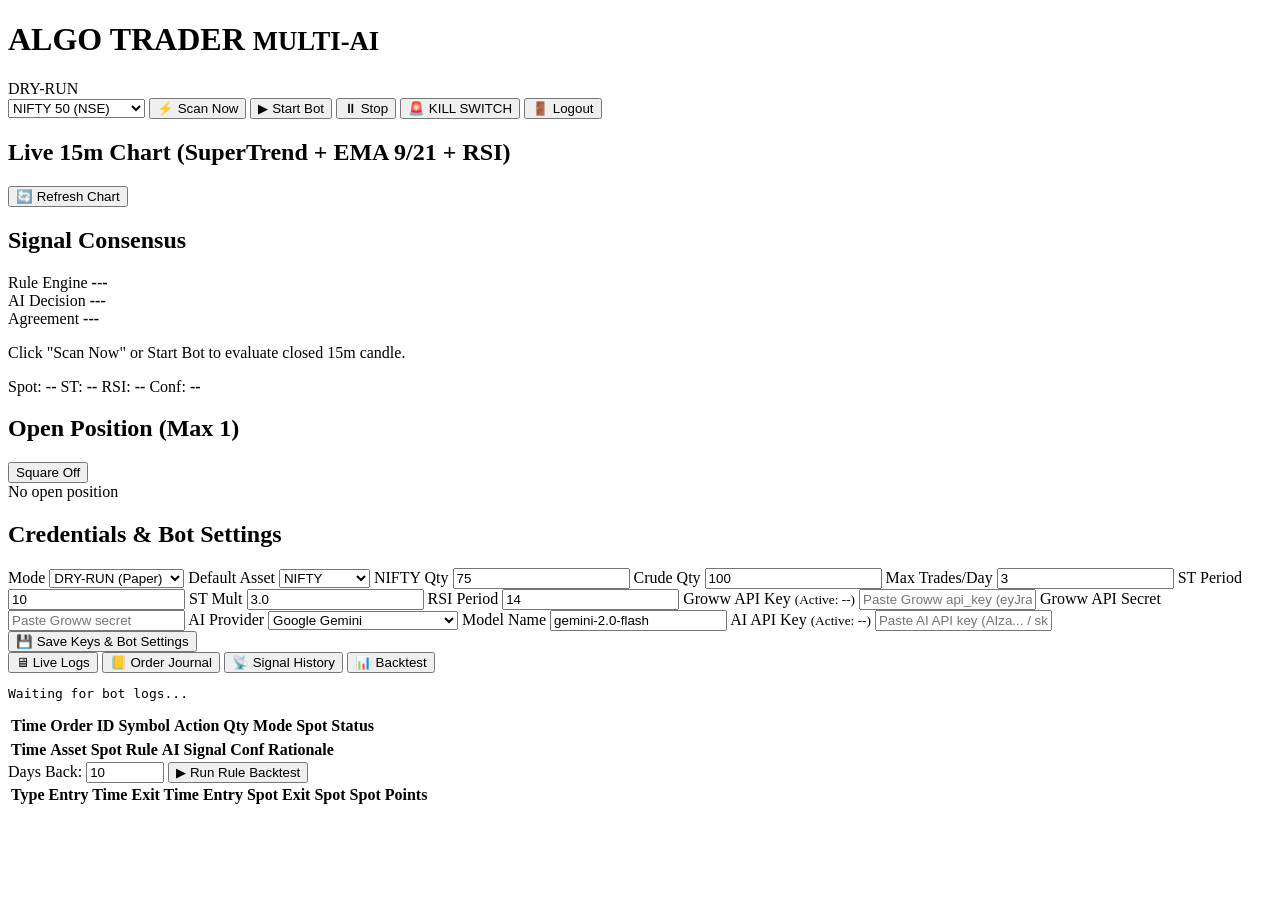
==== frontend/index.html @ b1ac1b5f "first commit" ====
<!DOCTYPE html>
<html lang="en">
<head>
  <meta charset="UTF-8" />
  <meta name="viewport" content="width=device-width, initial-scale=1.0" />
  <title>Multi-AI + Groww Algo Terminal</title>
  <script src="https://cdn.plot.ly/plotly-2.35.2.min.js"></script>
  <link rel="stylesheet" href="/src/style.css" />
</head>
<body>
  <header class="topbar">
    <div class="brand">
      <span class="dot" id="bot-dot"></span>
      <h1>ALGO TRADER <small id="active-ai-label">MULTI-AI</small></h1>
      <span id="mode-badge" class="badge dry">DRY-RUN</span>
    </div>
    <div class="controls">
      <select id="asset-select" onchange="loadChartAndSignals()">
        <option value="NIFTY">NIFTY 50 (NSE)</option>
        <option value="CRUDEOIL">CRUDE OIL (MCX)</option>
      </select>
      <button class="btn primary" onclick="evaluateNow()">⚡ Scan Now</button>
      <button class="btn success" id="btn-start" onclick="startBot()">▶ Start Bot</button>
      <button class="btn warn" id="btn-stop" onclick="stopBot()">⏸ Stop</button>
      <button class="btn danger" onclick="killSwitch()">🚨 KILL SWITCH</button>
      <button class="btn sm" onclick="logoutUser()">🚪 Logout</button>
    </div>
  </header>

  <main class="grid">
    <!-- Left: Live Chart & RSI -->
    <section class="card chart-panel">
      <div class="card-header">
        <h2>Live 15m Chart (SuperTrend + EMA 9/21 + RSI)</h2>
        <button class="btn sm" onclick="loadChart()">🔄 Refresh Chart</button>
      </div>
      <div id="chart-container"></div>
    </section>

    <!-- Right: Signal, Active Position, Settings -->
    <aside class="side-panel">
      <div class="card">
        <h2>Signal Consensus</h2>
        <div class="signal-grid">
          <div class="sig-box">
            <span>Rule Engine</span>
            <strong id="rule-sig">---</strong>
          </div>
          <div class="sig-box">
            <span id="ai-box-title">AI Decision</span>
            <strong id="ai-sig">---</strong>
          </div>
          <div class="sig-box">
            <span>Agreement</span>
            <strong id="agree-sig">---</strong>
          </div>
        </div>
        <p class="rationale" id="ai-rationale">Click "Scan Now" or Start Bot to evaluate closed 15m candle.</p>
        <div class="metrics-bar">
          <span>Spot: <b id="m-spot">--</b></span>
          <span>ST: <b id="m-st">--</b></span>
          <span>RSI: <b id="m-rsi">--</b></span>
          <span>Conf: <b id="m-conf">--</b></span>
        </div>
      </div>

      <div class="card">
        <div class="card-header">
          <h2>Open Position (Max 1)</h2>
          <button class="btn sm danger" onclick="closePosition()">Square Off</button>
        </div>
        <div id="position-box" class="empty-state">No open position</div>
      </div>

      <div class="card">
        <h2>Credentials & Bot Settings</h2>
        <div class="form-grid">
          <label>Mode
            <select id="s-dryrun">
              <option value="true">DRY-RUN (Paper)</option>
              <option value="false">LIVE (Real Money)</option>
            </select>
          </label>
          <label>Default Asset
            <select id="s-asset">
              <option value="NIFTY">NIFTY</option>
              <option value="CRUDEOIL">CRUDEOIL</option>
            </select>
          </label>
          <label>NIFTY Qty <input type="number" id="s-nifty-lot" value="75" /></label>
          <label>Crude Qty <input type="number" id="s-crude-lot" value="100" /></label>
          <label>Max Trades/Day <input type="number" id="s-max-trades" value="3" /></label>
          <label>ST Period <input type="number" id="s-st-period" value="10" /></label>
          <label>ST Mult <input type="number" step="0.1" id="s-st-mult" value="3.0" /></label>
          <label>RSI Period <input type="number" id="s-rsi" value="14" /></label>

          <!-- Clean Groww Key & Secret Boxes -->
          <label class="full">Groww API Key <small id="groww-status-badge">(Active: --)</small>
            <input type="password" id="s-groww-key" placeholder="Paste Groww api_key (eyJraWQi...)" />
          </label>
          <label class="full">Groww API Secret
            <input type="password" id="s-groww-secret" placeholder="Paste Groww secret" />
          </label>

          <!-- Multi-AI Section -->
          <label class="full">AI Provider
            <select id="s-provider" onchange="onProviderChange()">
              <option value="gemini">Google Gemini</option>
              <option value="openai">OpenAI (GPT-4o / o3-mini)</option>
              <option value="groq">Meta Llama (via Groq)</option>
              <option value="grok">xAI Grok</option>
              <option value="deepseek">DeepSeek (V3 / R1)</option>
              <option value="claude">Anthropic Claude</option>
              <option value="openrouter">OpenRouter (Any Model)</option>
              <option value="ollama">Local Ollama (Free / Offline)</option>
            </select>
          </label>
          <label class="full">Model Name
            <input type="text" id="s-model" value="gemini-2.0-flash" />
          </label>
          <label class="full">AI API Key <small id="key-status-badge">(Active: --)</small>
            <input type="password" id="s-apikey" placeholder="Paste AI API key (AIza... / sk-... / gsk_...)" />
          </label>
        </div>
        <button class="btn primary full-btn" id="save-btn" onclick="saveSettings()">💾 Save Keys & Bot Settings</button>
      </div>
    </aside>

    <!-- Bottom Tabs -->
    <section class="card bottom-panel">
      <div class="tabs">
        <button class="tab active" onclick="switchTab('logs')">🖥 Live Logs</button>
        <button class="tab" onclick="switchTab('orders')">📒 Order Journal</button>
        <button class="tab" onclick="switchTab('signals')">📡 Signal History</button>
        <button class="tab" onclick="switchTab('backtest')">📊 Backtest</button>
      </div>

      <div id="tab-logs" class="tab-content active">
        <pre id="log-box">Waiting for bot logs...</pre>
      </div>

      <div id="tab-orders" class="tab-content">
        <table id="orders-table">
          <thead><tr><th>Time</th><th>Order ID</th><th>Symbol</th><th>Action</th><th>Qty</th><th>Mode</th><th>Spot</th><th>Status</th></tr></thead>
          <tbody></tbody>
        </table>
      </div>

      <div id="tab-signals" class="tab-content">
        <table id="signals-table">
          <thead><tr><th>Time</th><th>Asset</th><th>Spot</th><th>Rule</th><th>AI Signal</th><th>Conf</th><th>Rationale</th></tr></thead>
          <tbody></tbody>
        </table>
      </div>

      <div id="tab-backtest" class="tab-content">
        <div class="bt-bar">
          <label>Days Back: <input type="number" id="bt-days" value="10" style="width:70px"/></label>
          <button class="btn primary sm" onclick="runBacktest()">▶ Run Rule Backtest</button>
          <span id="bt-summary"></span>
        </div>
        <table id="bt-table">
          <thead><tr><th>Type</th><th>Entry Time</th><th>Exit Time</th><th>Entry Spot</th><th>Exit Spot</th><th>Spot Points</th></tr></thead>
          <tbody></tbody>
        </table>
      </div>
    </section>
  </main>

  <script src="/src/app.js"></script>
</body>
</html>
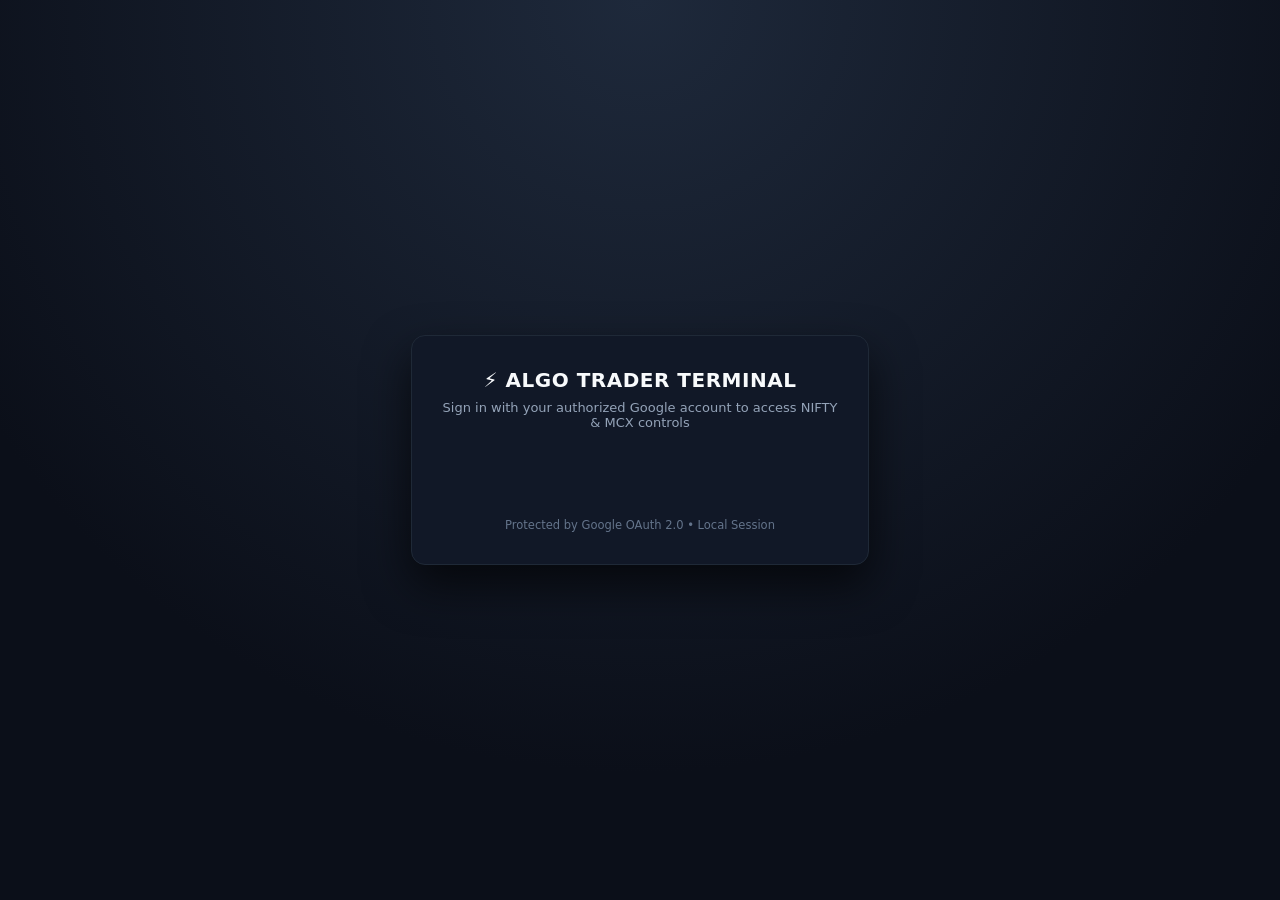
==== commit 0558acfe: "Feat: Add Google OAuth 2.0 Sign-In and email whitelist protection" ====
--- a/frontend/index.html
+++ b/frontend/index.html
@@ -3,170 +3,81 @@
 <head>
   <meta charset="UTF-8" />
   <meta name="viewport" content="width=device-width, initial-scale=1.0" />
-  <title>Multi-AI + Groww Algo Terminal</title>
-  <script src="https://cdn.plot.ly/plotly-2.35.2.min.js"></script>
+  <title>Sign In • Algo Trader Terminal</title>
+  <script src="https://accounts.google.com/gsi/client" async defer></script>
   <link rel="stylesheet" href="/src/style.css" />
+  <style>
+    body {
+      display: flex; align-items: center; justify-content: center;
+      min-height: 100vh; background: radial-gradient(circle at top, #1e293b, #0b0f19 70%);
+      margin: 0; font-family: 'Segoe UI', system-ui, sans-serif;
+    }
+    .login-card {
+      width: 100%; max-width: 400px; background: #111827;
+      border: 1px solid #1f2937; border-radius: 14px; padding: 32px 28px;
+      box-shadow: 0 20px 45px rgba(0, 0, 0, 0.65); text-align: center;
+    }
+    .login-card h1 { font-size: 20px; color: #f8fafc; margin: 0 0 8px; letter-spacing: 0.5px; }
+    .login-card p { font-size: 13px; color: #94a3b8; margin: 0 0 24px; }
+    .google-wrap { display: flex; justify-content: center; min-height: 44px; }
+    .error-msg {
+      background: #7f1d1d; color: #fca5a5; padding: 10px 12px; margin-top: 16px;
+      border-radius: 8px; font-size: 12.5px; display: none;
+    }
+    .hint { font-size: 11.5px; color: #64748b; margin-top: 20px; }
+  </style>
 </head>
 <body>
-  <header class="topbar">
-    <div class="brand">
-      <span class="dot" id="bot-dot"></span>
-      <h1>ALGO TRADER <small id="active-ai-label">MULTI-AI</small></h1>
-      <span id="mode-badge" class="badge dry">DRY-RUN</span>
+  <div class="login-card">
+    <h1>⚡ ALGO TRADER TERMINAL</h1>
+    <p>Sign in with your authorized Google account to access NIFTY & MCX controls</p>
+
+    <div class="google-wrap">
+      <div id="g_id_onload"
+           data-client_id="458048900570-n8u3gvfgo4pdcdomam4pt0sau6akpmoe.apps.googleusercontent.com"
+           data-context="signin"
+           data-ux_mode="popup"
+           data-callback="handleGoogleCredential"
+           data-auto_prompt="false">
+      </div>
+      <div class="g_id_signin"
+           data-type="standard"
+           data-shape="rectangular"
+           data-theme="filled_black"
+           data-text="signin_with"
+           data-size="large"
+           data-logo_alignment="left"
+           data-width="300">
+      </div>
     </div>
-    <div class="controls">
-      <select id="asset-select" onchange="loadChartAndSignals()">
-        <option value="NIFTY">NIFTY 50 (NSE)</option>
-        <option value="CRUDEOIL">CRUDE OIL (MCX)</option>
-      </select>
-      <button class="btn primary" onclick="evaluateNow()">⚡ Scan Now</button>
-      <button class="btn success" id="btn-start" onclick="startBot()">▶ Start Bot</button>
-      <button class="btn warn" id="btn-stop" onclick="stopBot()">⏸ Stop</button>
-      <button class="btn danger" onclick="killSwitch()">🚨 KILL SWITCH</button>
-      <button class="btn sm" onclick="logoutUser()">🚪 Logout</button>
-    </div>
-  </header>
 
-  <main class="grid">
-    <!-- Left: Live Chart & RSI -->
-    <section class="card chart-panel">
-      <div class="card-header">
-        <h2>Live 15m Chart (SuperTrend + EMA 9/21 + RSI)</h2>
-        <button class="btn sm" onclick="loadChart()">🔄 Refresh Chart</button>
-      </div>
-      <div id="chart-container"></div>
-    </section>
+    <div id="err-box" class="error-msg"></div>
+    <div class="hint">Protected by Google OAuth 2.0 • Local Session</div>
+  </div>
 
-    <!-- Right: Signal, Active Position, Settings -->
-    <aside class="side-panel">
-      <div class="card">
-        <h2>Signal Consensus</h2>
-        <div class="signal-grid">
-          <div class="sig-box">
-            <span>Rule Engine</span>
-            <strong id="rule-sig">---</strong>
-          </div>
-          <div class="sig-box">
-            <span id="ai-box-title">AI Decision</span>
-            <strong id="ai-sig">---</strong>
-          </div>
-          <div class="sig-box">
-            <span>Agreement</span>
-            <strong id="agree-sig">---</strong>
-          </div>
-        </div>
-        <p class="rationale" id="ai-rationale">Click "Scan Now" or Start Bot to evaluate closed 15m candle.</p>
-        <div class="metrics-bar">
-          <span>Spot: <b id="m-spot">--</b></span>
-          <span>ST: <b id="m-st">--</b></span>
-          <span>RSI: <b id="m-rsi">--</b></span>
-          <span>Conf: <b id="m-conf">--</b></span>
-        </div>
-      </div>
+  <script>
+    async function handleGoogleCredential(response) {
+      const errBox = document.getElementById("err-box");
+      errBox.style.display = "none";
 
-      <div class="card">
-        <div class="card-header">
-          <h2>Open Position (Max 1)</h2>
-          <button class="btn sm danger" onclick="closePosition()">Square Off</button>
-        </div>
-        <div id="position-box" class="empty-state">No open position</div>
-      </div>
-
-      <div class="card">
-        <h2>Credentials & Bot Settings</h2>
-        <div class="form-grid">
-          <label>Mode
-            <select id="s-dryrun">
-              <option value="true">DRY-RUN (Paper)</option>
-              <option value="false">LIVE (Real Money)</option>
-            </select>
-          </label>
-          <label>Default Asset
-            <select id="s-asset">
-              <option value="NIFTY">NIFTY</option>
-              <option value="CRUDEOIL">CRUDEOIL</option>
-            </select>
-          </label>
-          <label>NIFTY Qty <input type="number" id="s-nifty-lot" value="75" /></label>
-          <label>Crude Qty <input type="number" id="s-crude-lot" value="100" /></label>
-          <label>Max Trades/Day <input type="number" id="s-max-trades" value="3" /></label>
-          <label>ST Period <input type="number" id="s-st-period" value="10" /></label>
-          <label>ST Mult <input type="number" step="0.1" id="s-st-mult" value="3.0" /></label>
-          <label>RSI Period <input type="number" id="s-rsi" value="14" /></label>
-
-          <!-- Clean Groww Key & Secret Boxes -->
-          <label class="full">Groww API Key <small id="groww-status-badge">(Active: --)</small>
-            <input type="password" id="s-groww-key" placeholder="Paste Groww api_key (eyJraWQi...)" />
-          </label>
-          <label class="full">Groww API Secret
-            <input type="password" id="s-groww-secret" placeholder="Paste Groww secret" />
-          </label>
-
-          <!-- Multi-AI Section -->
-          <label class="full">AI Provider
-            <select id="s-provider" onchange="onProviderChange()">
-              <option value="gemini">Google Gemini</option>
-              <option value="openai">OpenAI (GPT-4o / o3-mini)</option>
-              <option value="groq">Meta Llama (via Groq)</option>
-              <option value="grok">xAI Grok</option>
-              <option value="deepseek">DeepSeek (V3 / R1)</option>
-              <option value="claude">Anthropic Claude</option>
-              <option value="openrouter">OpenRouter (Any Model)</option>
-              <option value="ollama">Local Ollama (Free / Offline)</option>
-            </select>
-          </label>
-          <label class="full">Model Name
-            <input type="text" id="s-model" value="gemini-2.0-flash" />
-          </label>
-          <label class="full">AI API Key <small id="key-status-badge">(Active: --)</small>
-            <input type="password" id="s-apikey" placeholder="Paste AI API key (AIza... / sk-... / gsk_...)" />
-          </label>
-        </div>
-        <button class="btn primary full-btn" id="save-btn" onclick="saveSettings()">💾 Save Keys & Bot Settings</button>
-      </div>
-    </aside>
-
-    <!-- Bottom Tabs -->
-    <section class="card bottom-panel">
-      <div class="tabs">
-        <button class="tab active" onclick="switchTab('logs')">🖥 Live Logs</button>
-        <button class="tab" onclick="switchTab('orders')">📒 Order Journal</button>
-        <button class="tab" onclick="switchTab('signals')">📡 Signal History</button>
-        <button class="tab" onclick="switchTab('backtest')">📊 Backtest</button>
-      </div>
-
-      <div id="tab-logs" class="tab-content active">
-        <pre id="log-box">Waiting for bot logs...</pre>
-      </div>
-
-      <div id="tab-orders" class="tab-content">
-        <table id="orders-table">
-          <thead><tr><th>Time</th><th>Order ID</th><th>Symbol</th><th>Action</th><th>Qty</th><th>Mode</th><th>Spot</th><th>Status</th></tr></thead>
-          <tbody></tbody>
-        </table>
-      </div>
-
-      <div id="tab-signals" class="tab-content">
-        <table id="signals-table">
-          <thead><tr><th>Time</th><th>Asset</th><th>Spot</th><th>Rule</th><th>AI Signal</th><th>Conf</th><th>Rationale</th></tr></thead>
-          <tbody></tbody>
-        </table>
-      </div>
-
-      <div id="tab-backtest" class="tab-content">
-        <div class="bt-bar">
-          <label>Days Back: <input type="number" id="bt-days" value="10" style="width:70px"/></label>
-          <button class="btn primary sm" onclick="runBacktest()">▶ Run Rule Backtest</button>
-          <span id="bt-summary"></span>
-        </div>
-        <table id="bt-table">
-          <thead><tr><th>Type</th><th>Entry Time</th><th>Exit Time</th><th>Entry Spot</th><th>Exit Spot</th><th>Spot Points</th></tr></thead>
-          <tbody></tbody>
-        </table>
-      </div>
-    </section>
-  </main>
-
-  <script src="/src/app.js"></script>
+      try {
+        const res = await fetch("/api/auth/google", {
+          method: "POST",
+          headers: { "Content-Type": "application/json" },
+          body: JSON.stringify({ credential: response.credential })
+        });
+        const data = await res.json();
+        if (res.ok) {
+          window.location.href = "/";
+        } else {
+          errBox.textContent = data.detail || "Authentication failed!";
+          errBox.style.display = "block";
+        }
+      } catch (err) {
+        errBox.textContent = "Server error while verifying Google login.";
+        errBox.style.display = "block";
+      }
+    }
+  </script>
 </body>
 </html>
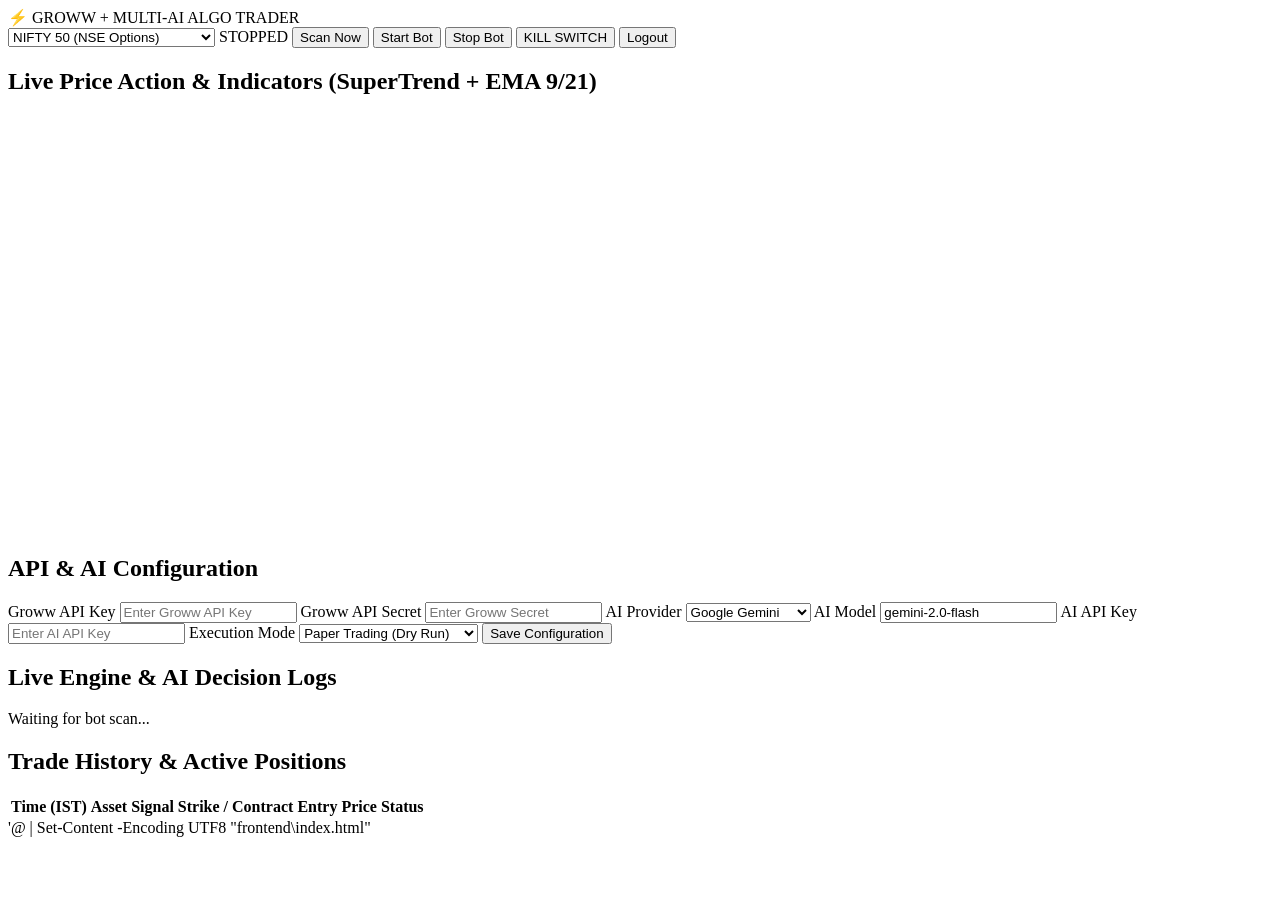
==== commit 37e629d6: "Fix: Complete Google OAuth & Email login flow and restore dashboard UI" ====
--- a/frontend/index.html
+++ b/frontend/index.html
@@ -1,83 +1,91 @@
+
 <!DOCTYPE html>
 <html lang="en">
 <head>
   <meta charset="UTF-8" />
   <meta name="viewport" content="width=device-width, initial-scale=1.0" />
-  <title>Sign In • Algo Trader Terminal</title>
-  <script src="https://accounts.google.com/gsi/client" async defer></script>
+  <title>Groww + Multi-AI Algo Trader</title>
+  <script src="https://cdn.plot.ly/plotly-2.32.0.min.js"></script>
   <link rel="stylesheet" href="/src/style.css" />
-  <style>
-    body {
-      display: flex; align-items: center; justify-content: center;
-      min-height: 100vh; background: radial-gradient(circle at top, #1e293b, #0b0f19 70%);
-      margin: 0; font-family: 'Segoe UI', system-ui, sans-serif;
-    }
-    .login-card {
-      width: 100%; max-width: 400px; background: #111827;
-      border: 1px solid #1f2937; border-radius: 14px; padding: 32px 28px;
-      box-shadow: 0 20px 45px rgba(0, 0, 0, 0.65); text-align: center;
-    }
-    .login-card h1 { font-size: 20px; color: #f8fafc; margin: 0 0 8px; letter-spacing: 0.5px; }
-    .login-card p { font-size: 13px; color: #94a3b8; margin: 0 0 24px; }
-    .google-wrap { display: flex; justify-content: center; min-height: 44px; }
-    .error-msg {
-      background: #7f1d1d; color: #fca5a5; padding: 10px 12px; margin-top: 16px;
-      border-radius: 8px; font-size: 12.5px; display: none;
-    }
-    .hint { font-size: 11.5px; color: #64748b; margin-top: 20px; }
-  </style>
 </head>
 <body>
-  <div class="login-card">
-    <h1>⚡ ALGO TRADER TERMINAL</h1>
-    <p>Sign in with your authorized Google account to access NIFTY & MCX controls</p>
+  <header class="topbar">
+    <div class="brand">⚡ GROWW + MULTI-AI ALGO TRADER</div>
+    <div class="controls">
+      <select id="asset-select" onchange="loadCandlesAndChart()">
+        <option value="NIFTY">NIFTY 50 (NSE Options)</option>
+        <option value="BANKNIFTY">BANKNIFTY (NSE Options)</option>
+        <option value="CRUDEOIL">CRUDE OIL (MCX Options)</option>
+        <option value="NATURALGAS">NATURAL GAS (MCX Options)</option>
+      </select>
+      <span id="bot-status" class="badge">STOPPED</span>
+      <button class="btn primary" onclick="scanNow()">Scan Now</button>
+      <button class="btn success" onclick="startBot()">Start Bot</button>
+      <button class="btn warning" onclick="stopBot()">Stop Bot</button>
+      <button class="btn danger" onclick="killSwitch()">KILL SWITCH</button>
+      <button class="btn" onclick="logoutUser()">Logout</button>
+    </div>
+  </header>
 
-    <div class="google-wrap">
-      <div id="g_id_onload"
-           data-client_id="458048900570-n8u3gvfgo4pdcdomam4pt0sau6akpmoe.apps.googleusercontent.com"
-           data-context="signin"
-           data-ux_mode="popup"
-           data-callback="handleGoogleCredential"
-           data-auto_prompt="false">
-      </div>
-      <div class="g_id_signin"
-           data-type="standard"
-           data-shape="rectangular"
-           data-theme="filled_black"
-           data-text="signin_with"
-           data-size="large"
-           data-logo_alignment="left"
-           data-width="300">
-      </div>
+  <main class="container">
+    <section class="card chart-card">
+      <h2>Live Price Action & Indicators (SuperTrend + EMA 9/21)</h2>
+      <div id="chart" style="width: 100%; height: 420px;"></div>
+    </section>
+
+    <div class="grid-2">
+      <section class="card">
+        <h2>API & AI Configuration</h2>
+        <form id="settings-form" onsubmit="saveSettings(event)" class="form-grid">
+          <label>Groww API Key <input type="password" id="groww-api-key" placeholder="Enter Groww API Key" /></label>
+          <label>Groww API Secret <input type="password" id="groww-api-secret" placeholder="Enter Groww Secret" /></label>
+          <label>AI Provider
+            <select id="ai-provider">
+              <option value="gemini">Google Gemini</option>
+              <option value="openai">OpenAI</option>
+              <option value="anthropic">Anthropic Claude</option>
+              <option value="groq">Groq</option>
+            </select>
+          </label>
+          <label>AI Model <input type="text" id="ai-model" value="gemini-2.0-flash" /></label>
+          <label>AI API Key <input type="password" id="ai-api-key" placeholder="Enter AI API Key" /></label>
+          <label>Execution Mode
+            <select id="trade-mode">
+              <option value="true">Paper Trading (Dry Run)</option>
+              <option value="false">Live Trading (Real Money)</option>
+            </select>
+          </label>
+          <button type="submit" class="btn primary full-btn">Save Configuration</button>
+        </form>
+      </section>
+
+      <section class="card">
+        <h2>Live Engine & AI Decision Logs</h2>
+        <div id="logs-box" class="logs-box">Waiting for bot scan...</div>
+      </section>
     </div>
 
-    <div id="err-box" class="error-msg"></div>
-    <div class="hint">Protected by Google OAuth 2.0 • Local Session</div>
-  </div>
+    <section class="card">
+      <h2>Trade History & Active Positions</h2>
+      <div class="table-wrap">
+        <table>
+          <thead>
+            <tr>
+              <th>Time (IST)</th>
+              <th>Asset</th>
+              <th>Signal</th>
+              <th>Strike / Contract</th>
+              <th>Entry Price</th>
+              <th>Status</th>
+            </tr>
+          </thead>
+          <tbody id="orders-body"></tbody>
+        </table>
+      </div>
+    </section>
+  </main>
 
-  <script>
-    async function handleGoogleCredential(response) {
-      const errBox = document.getElementById("err-box");
-      errBox.style.display = "none";
-
-      try {
-        const res = await fetch("/api/auth/google", {
-          method: "POST",
-          headers: { "Content-Type": "application/json" },
-          body: JSON.stringify({ credential: response.credential })
-        });
-        const data = await res.json();
-        if (res.ok) {
-          window.location.href = "/";
-        } else {
-          errBox.textContent = data.detail || "Authentication failed!";
-          errBox.style.display = "block";
-        }
-      } catch (err) {
-        errBox.textContent = "Server error while verifying Google login.";
-        errBox.style.display = "block";
-      }
-    }
-  </script>
+  <script src="/src/app.js"></script>
 </body>
-</html>+</html>
+'@ | Set-Content -Encoding UTF8 "frontend\index.html"
